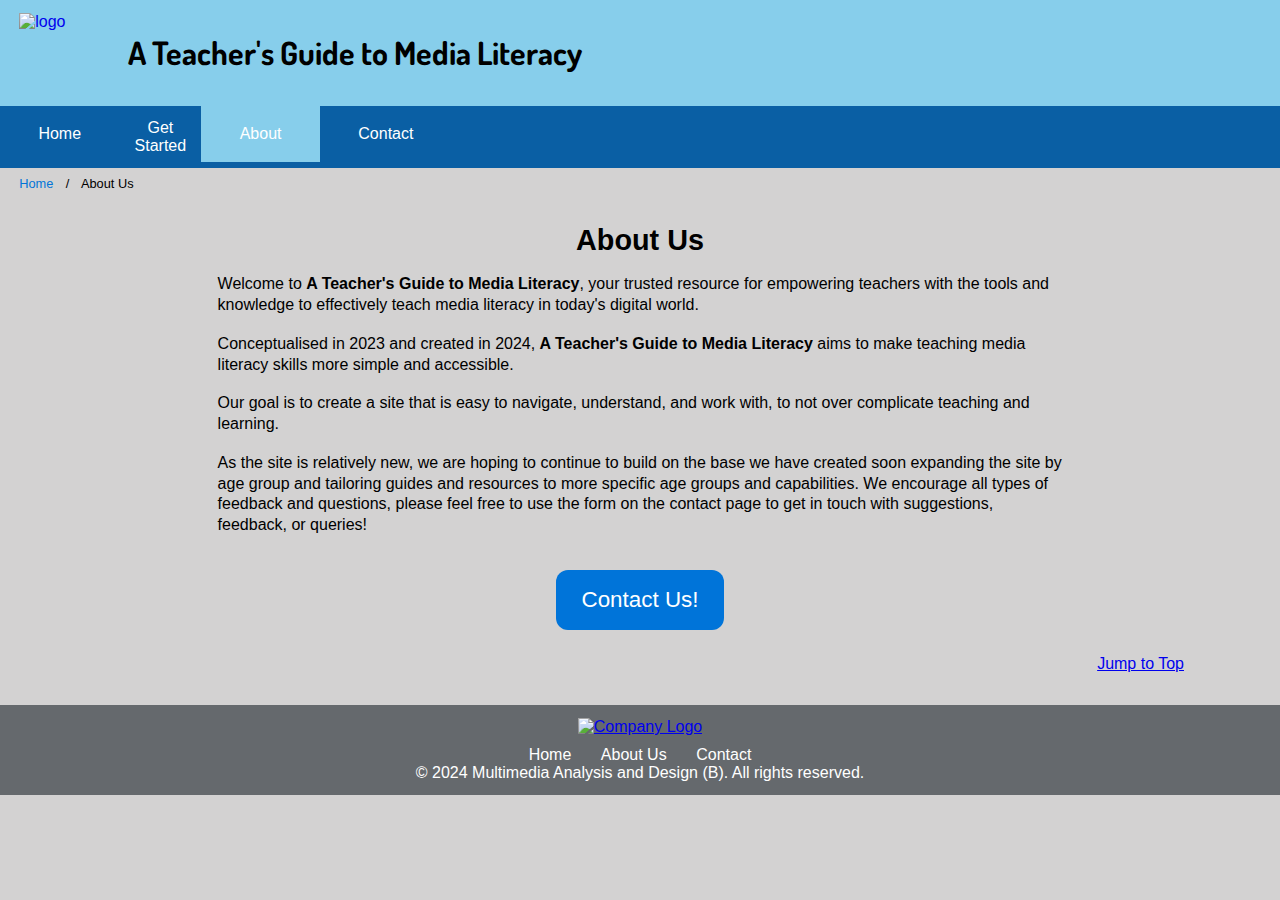
==== about.html @ 8f069667 "Add files via upload" ====
<!DOCTYPE html>
<html lang="en">
<head>
    <meta charset="UTF-8">
    <meta name="viewport" content="width=device-width, initial-scale=1.0">
    <link rel="stylesheet" href="styles.css">
    <link rel="preconnect" href="https://fonts.googleapis.com">
<link rel="preconnect" href="https://fonts.gstatic.com" crossorigin>
<link href="https://fonts.googleapis.com/css2?family=Dosis:wght@200..800&display=swap" rel="stylesheet">
<title>A Teacher's Guide to Media Literacy</title>
</head>

<body>
 
   <!-- Heading 1 -->
   <div class="title">
    <a href="index.html"><img src="images/img000-logo.png" alt="logo"/></a>
    <div class="dosis"><h1>A Teacher's Guide to Media Literacy</h1></div>
</div>

<!-- Top navigation bar -->
<div class="navbar">
    <a href="index.html">Home</a>
    <div class="dropdown">
        <button class="drop-button"><a href="content.html">Get Started</a></button>
        <div class="dropdown-content">
            <a href="context.html">Context</a>
            <a href="plan.html">Lesson Plans</a>
            <a href="resource.html">Resources</a>
     </div>
    </div>
    <a href="about.html" class="active">About</a>
    <a href="contact.html">Contact</a>
   </div> 

 <!--- Breadcrumbs-->
 <ul class="breadcrumb">
    <li><a href="index.html">Home</a></li>
    <li>About Us</li>
    </ul>

<!-- Content section -->
<div class="content">
    <h1>About Us</h1>
    <p>Welcome to <b>A Teacher's Guide to Media Literacy</b>, your trusted resource for empowering teachers with the tools and knowledge to effectively teach media literacy in today's digital world.</p>
    <br><p>Conceptualised in 2023 and created in 2024, <b>A Teacher's Guide to Media Literacy</b> aims to make teaching media literacy skills more simple and accessible.</p>
    <br><p>Our goal is to create a site that is easy to navigate, understand, and work with, to not over complicate teaching and learning.</p>
    <br><p>As the site is relatively new, we are hoping to continue to build on the base we have created soon expanding the site by age group and tailoring guides and resources to more specific age groups and capabilities.
        We encourage all types of feedback and questions, please feel free to use the form on the contact page to get in touch with suggestions, feedback, or queries!</p>
    <div class="c-button"><button onclick="window.location.href='contact.html'">Contact Us!</button></div>
</div>

<div class="jump">
    <p><a href="#top">Jump to Top</a></p>
    </div>

    <div class="footer">
        <footer>
            <a href="index.html"><img src="images/img000-logo.png" alt="Company Logo"></a>
            <ul class="footer-links">
                <li><a href="index.html">Home</a></li>
                <li><a href="about.html">About Us</a></li>
                <li><a href="contact.html">Contact</a></li>
            </ul>
            <p>&copy; 2024 Multimedia Analysis and Design (B). All rights reserved.</p>
        </footer>
        </div>

</body>
</html>
---- styles.css ----
html {
    font-family: 'Trebuchet MS', 'Lucida Sans Unicode', 'Lucida Grande', 'Lucida Sans', Arial, sans-serif;
    background-color: #D3D2D2;
}

/* Reset default margin and padding */
* {
    margin: 0;
    padding: 0;
    box-sizing: border-box;
}

/* Styling of title */
.title {
    width: 100%;
    background-color: skyblue;
}

.title h1{
    display:inline-flex;
    line-height: 330%;
    padding-left: 2%;
    max-width: 100%;
}

/* <uniquifier>: Use a unique and descriptive class name */

.dosis {
  font-family: "Dosis", sans-serif;
  font-optical-sizing: auto;
  font-weight: 800;
  font-style: normal;
  font-size: 100%;
}

.dosis p{
    font-family: "Dosis", sans-serif;
    font-optical-sizing: auto;
    font-weight: 600;
    font-style: normal;
    font-size: 120%; 
}

.title img {
    float: left;
    width: 90px;
    height: auto;
    padding: 0.5%;
    margin-left: 1%;
    margin-top: 0.5%;
    max-width: 10%;
  }

/* Top navigation bar styles, code created with the aid of w3 schools */
.navbar {
    background-color: #0a5fa4;
    overflow: hidden;
    max-width: 100%;
}

.navbar a {
    float: left;
    display: block;
    color: white;
    text-align: center;
    padding: 1.5% 3%;
    text-decoration: none;
}

.navbar a.active {
    background-color: skyblue;
}

/* The dropdown container */
.dropdown {
    float: left;
    overflow: hidden;
  }
  
  /* Dropdown button */
.drop-button {
    font-size: 100%;
    border: none;
    outline: none;
    color: white;
    text-align: center;
    margin: 15%;
    background-color: #0a5fa4;
    font-family: inherit;
  }

.navbar a:hover, .dropdown:hover {
    background-color: #0074D9;
  }
  
  /* Dropdown content (hidden by default) */
.dropdown-content {
    display: none;
    position: absolute;
    background-color: #f9f9f9;
    min-width: 10%;
  }
  
.dropdown-content a {
    float: none;
    color: black;
    padding: 10%;
    text-decoration: none;
    display: block;
    text-align: left;
  }
  
.dropdown-content a:hover {
    background-color: #ddd;
  }
  
.dropdown:hover .dropdown-content {
    display: block;
  }

/* Style the welcome page */
.welcome {
    background-image: url(images/img001-kimberly-farmer-unsplash.jpg);
    background-repeat: no-repeat;
    background-attachment: fixed;
    background-size: 100%;
    background-position: center;
    height: 100vh;
}

.welcome {
    text-align: center;
    padding-left: 40%;
    padding-top: 15%;
}

.welcome button {
    background-color: #0074D9;
    color: white;
    border: none;
    padding: 2% 3%;
    font-size: 150%;
    cursor: pointer;
    border-radius: 9px;
}

.welcome button:hover {
    background-color: #0056b3;
}

.welcome h1 {
    font-size: 200%;
}

.welcome p {
    font-size: 110%;
    padding-bottom: 1.5%;
}

/* Style the breadcrumbs */
ul.breadcrumb {
    padding: 0.5% 1.5%;
    list-style: none;
  }
  
ul.breadcrumb li {
    display: inline;
    font-size: 80%;
  }
  
ul.breadcrumb li+li:before {
    padding: 8px;
    color: black;
    content: "/\00a0";
  }
  
ul.breadcrumb li a {
    color: #0275d8;
    text-decoration: none;
  }
  
ul.breadcrumb li a:hover {
    color: #01447e;
    text-decoration: underline;
  }

/* Style the content section */
.content {
    max-width: 70%;
    margin-left: 15%;
    margin-right: 15%;
    padding: 2%;
}

.content h1 {
    font-size: 180%;
    text-align: center;
    margin-bottom: 2%;
}

.content ul {
    list-style-type: disc;
    margin-left: 5%;
}

.content p{
    line-height: 1.3;
}

.content ol {
    margin-left: 5%;
}

.content li {
    line-height: 1.3;
    padding: 1%;
}

.content p {
    margin-left: 0;
}

.content a {
    color: #0074D9;
    text-decoration: none;
}

.content a:hover {
    text-decoration: underline;
}

h2 {
    font-size: 130%;
    text-align: left;
    margin-bottom: 1%;
}

.content img {
    height: auto;
    width: 700px;
    max-width: 100%;
    display: block;
    margin-left: auto;
    margin-right: auto;
    margin-top: 3%;
    margin-bottom: 3%;
}

.content-button {
    display: flex;
    justify-content:space-evenly;
    margin-top: 5%;
    margin-bottom: 5%;
    }

.content button {
    padding: 2% 3%;
    background-color: #0074D9;
    color: white;
    border: none;
    cursor: pointer;
    border-radius: 12px;
    font-size: 140%;
    }

.content button:hover {
    background-color: #0056b3;
    }

.content iframe {
    margin: auto;
    display:block;
    padding: 1.5% 1.5%;
    border: none;
    max-width: 100%;
}

.article { 
    width: 300px; 
    border: 2px solid gray; 
    padding: 10px; 
    border-radius: 10px; 
    display: inline-block;
    margin: 0 auto;
} 

.article img {
    width: 275px;
    height: auto;
}

.resource { 
    width: 300px; 
    border: 2px rgb(78, 77, 77); 
    padding: 2%;
    border-radius: 10px; 
    display: inline-block;
    margin: 0 auto;
} 

.resource img {
    width: 175px;
    height:auto;
}

/* Jump to top */
.jump p {
    text-align: right;
    font-size: 100%;
    padding-right: 7.5%;
    padding-bottom: 2.5%;
}

/* Contact form */
input[type=text], select, textarea {
    width: 100%; 
    padding: 1.5%;  
    border: 1px solid #ccc; 
    border-radius: 4px; 
    box-sizing: border-box; 
    margin-top: 1%; 
    margin-bottom: 2%; 
    resize: vertical; 
    font-family: inherit;
  }
  
input[type=submit] {
    background-color: #0074D9;
    color: white;
    padding: 1.25% 1.75%;
    border: none;
    border-radius: 4px;
    cursor: pointer;
  }
  
input[type=submit]:hover {
    background-color: #0056b3;
  }
  
.contact {
    border-radius: 5px;
    background-color: #f2f2f2;
    padding: 2%;
  }

.c-button {
    display: flex;
    justify-content: center;
    padding-top: 4%;
}

video {
    max-width: 100%;
    padding-top: 3%;
    padding-bottom: 2%;
}

/* Style the footer */
footer {
    background-color: #65696d;
    color: white;
    text-align: center;
    padding: 1%;
}

.footer img {
    width: 80px;
    height: auto;
    margin-bottom: 10px;
}

.footer-links {
    list-style: none;
    padding: 0;
}

.footer-links li {
    display: inline-block;
    margin-right: 1%;
    margin-left: 1%;
}

.footer-links a {
    color: white;
    text-decoration: none;
}
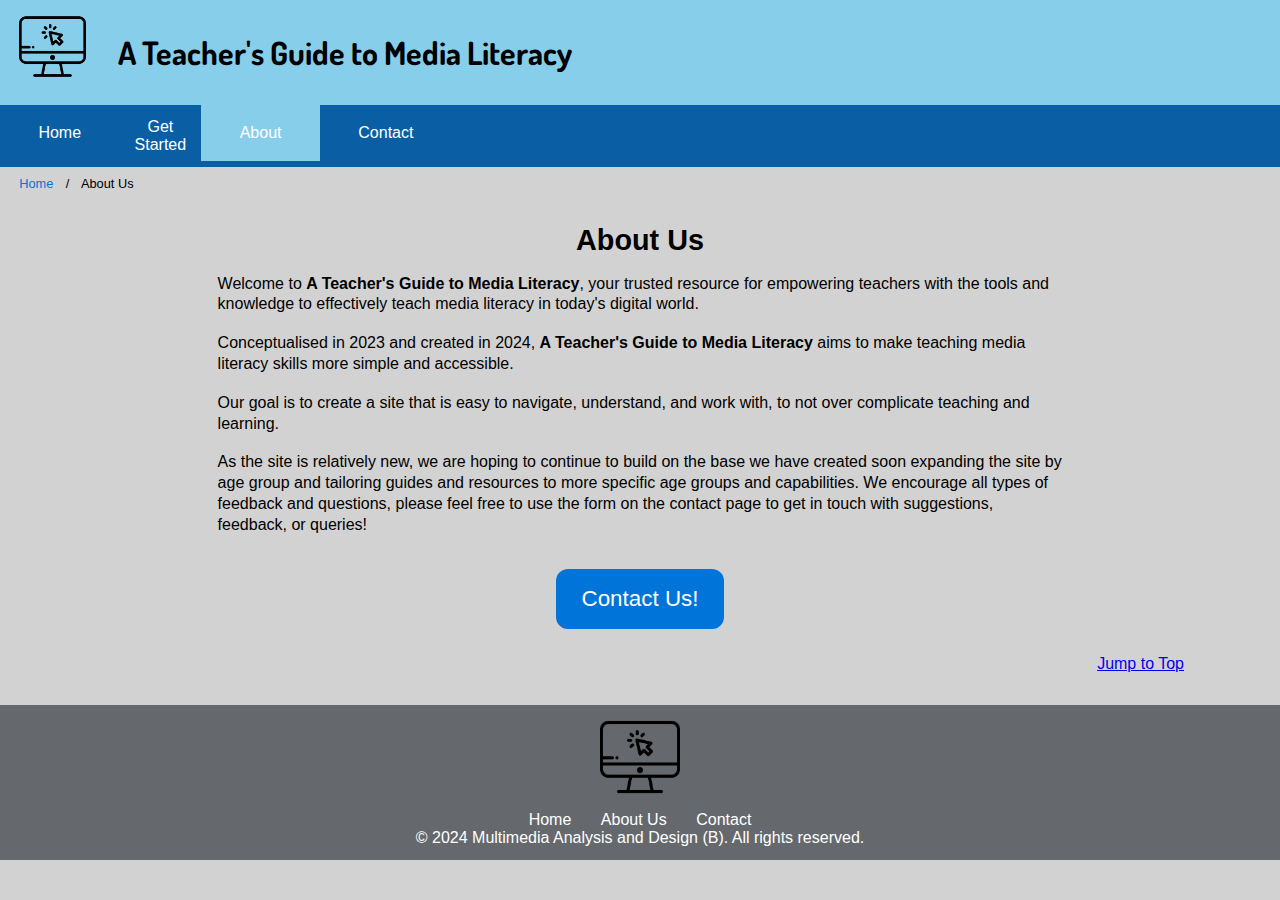
==== commit 9d556ccf: "Update about.html" ====
--- a/about.html
+++ b/about.html
@@ -18,7 +18,7 @@
     <div class="dosis"><h1>A Teacher's Guide to Media Literacy</h1></div>
 </div>
 
-<!-- Top navigation bar -->
+<!-- Top navigation bar - created with W3 Schools-->
 <div class="navbar">
     <a href="index.html">Home</a>
     <div class="dropdown">
@@ -33,7 +33,7 @@
     <a href="contact.html">Contact</a>
    </div> 
 
- <!--- Breadcrumbs-->
+ <!--- Breadcrumbs -->
  <ul class="breadcrumb">
     <li><a href="index.html">Home</a></li>
     <li>About Us</li>
@@ -54,6 +54,7 @@
     <p><a href="#top">Jump to Top</a></p>
     </div>
 
+<!-- Footer - designed with help from W3 Schools and Stack Overflow -->
     <div class="footer">
         <footer>
             <a href="index.html"><img src="images/img000-logo.png" alt="Company Logo"></a>
@@ -67,4 +68,4 @@
         </div>
 
 </body>
-</html>+</html>
--- a/styles.css
+++ b/styles.css
@@ -18,13 +18,13 @@
 
 .title h1{
     display:inline-flex;
-    line-height: 330%;
     padding-left: 2%;
-    max-width: 100%;
-}
-
-/* <uniquifier>: Use a unique and descriptive class name */
-
+    padding-top: 2.5%;
+    padding-bottom: 2.5%;
+    max-width: 100%;
+}
+
+/* credit to Google fonts */
 .dosis {
   font-family: "Dosis", sans-serif;
   font-optical-sizing: auto;
@@ -43,11 +43,12 @@
 
 .title img {
     float: left;
-    width: 90px;
+    width: 80px;
     height: auto;
     padding: 0.5%;
     margin-left: 1%;
     margin-top: 0.5%;
+    margin-bottom: 0.5%;
     max-width: 10%;
   }
 
@@ -93,7 +94,7 @@
     background-color: #0074D9;
   }
   
-  /* Dropdown content (hidden by default) */
+  /* Dropdown content (hidden by default) - code helped by W3 Schools */
 .dropdown-content {
     display: none;
     position: absolute;
@@ -123,7 +124,7 @@
     background-image: url(images/img001-kimberly-farmer-unsplash.jpg);
     background-repeat: no-repeat;
     background-attachment: fixed;
-    background-size: 100%;
+    background-size: cover;
     background-position: center;
     height: 100vh;
 }
@@ -157,7 +158,7 @@
     padding-bottom: 1.5%;
 }
 
-/* Style the breadcrumbs */
+/* Style the breadcrumbs - help taken from W3 Schools*/
 ul.breadcrumb {
     padding: 0.5% 1.5%;
     list-style: none;
@@ -311,7 +312,7 @@
     padding-bottom: 2.5%;
 }
 
-/* Contact form */
+/* Contact form - code credited to W3 Schools*/
 input[type=text], select, textarea {
     width: 100%; 
     padding: 1.5%;  
